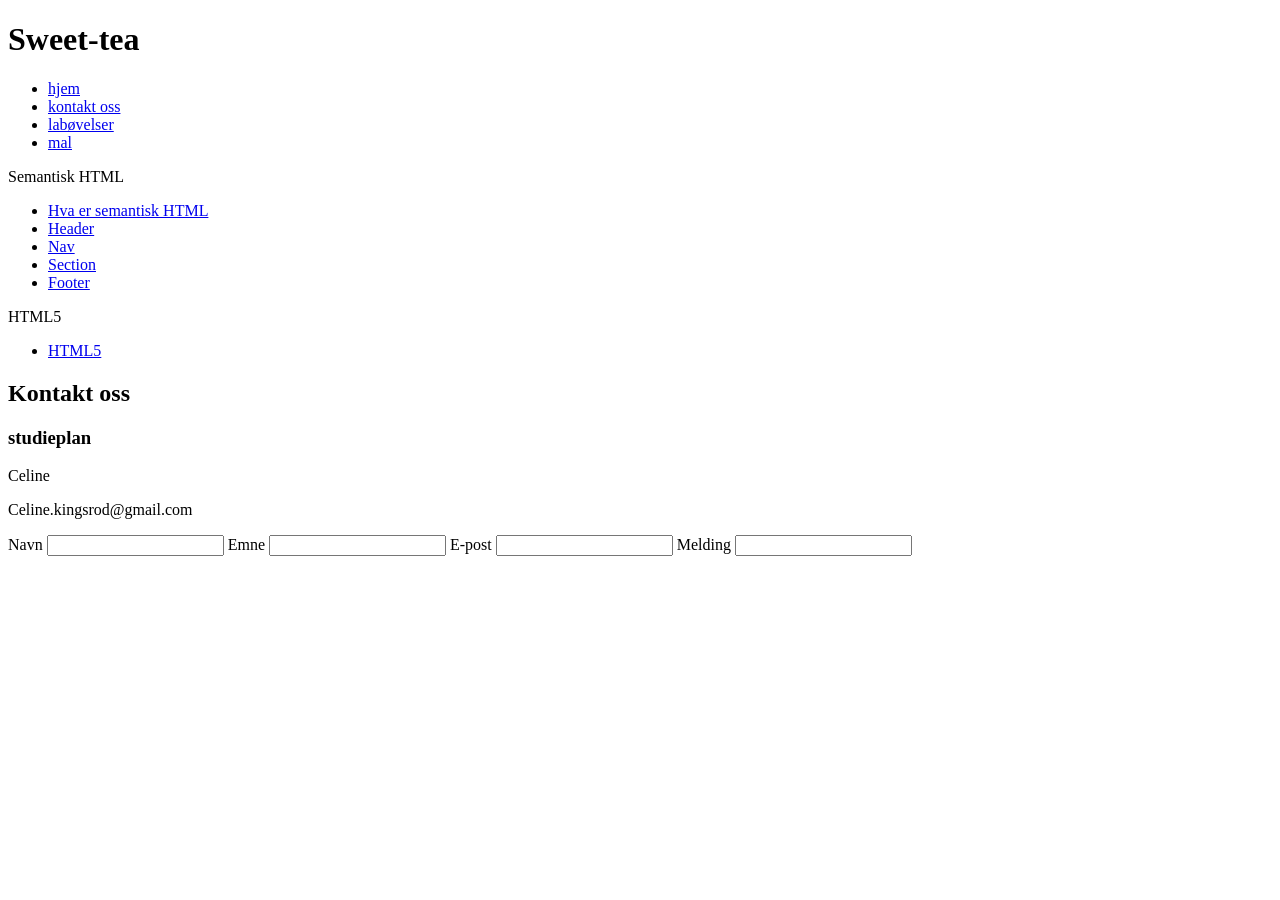
==== oppgaver/gjenbrukbarmal.html @ e980a35f "Footer" ====
<!DOCTYPE html>
<html lang="nb-NO">
<head>
    <meta charset="UTF-8">
    <meta name="viewport" content="width=device-width, initial-scale=1.0">
    <title>Mal</title>
</head>
<body>
    <header>
        <h1>Sweet-tea</h1>
        <nav>
            <ul>
                <li><a href="index.html">hjem</a></li>
                <li><a href="#kontakt">kontakt oss</a></li>
                <li><a href="labøvelse.html">labøvelser</a></li>
                <li><a href="gjenbrukbarmal.html">mal</a></li>
            </ul>
        </nav>
    </header>

    <section>
        <p>Semantisk HTML</p>
        <ul>
            <li><a href="https://lms.webtricks.blog/kurs/webutvikling/html/semantisk-html-(html-5)#ha6590f852bbd">Hva er semantisk HTML</a></li>
            <li><a href="https://lms.webtricks.blog/kurs/webutvikling/html/semantisk-html-(html-5)#h180a5fd8ad23">Header</a></li>
            <li><a href="https://lms.webtricks.blog/kurs/webutvikling/html/semantisk-html-(html-5)#h72bee9437bd1">Nav</a></li>
            <li><a href="https://lms.webtricks.blog/kurs/webutvikling/html/semantisk-html-(html-5)#h1899a8611f79">Section</a></li>
            <li><a href="https://lms.webtricks.blog/kurs/webutvikling/html/semantisk-html-(html-5)#h2ac8369b244f">Footer</a></li>
        </ul>
    </section>
    <section>
        <p>HTML5</p>
        <ul>
            <li><a href="https://www.google.com/search?q=HTML5&client=ms-android-xiaomi-terr2-rso2&sca_esv=cf088e5295e5da06&biw=1440&bih=778&sxsrf=APpeQntuB7Z3RRHkS_dg4LitcGxIIRKD8Q%3A1788785710502&ei=LrSeapiQHrqnwPAPgM-o2A8&uact=5&oq=HTML5&gs_lp=[base64]&sclient=gws-wiz-serp">HTML5</a></li>
        </ul>
    </section>

    <section>
        <article>
            <h2>Kontakt oss</h2>
            <h3>studieplan</h3>
        </article>
    </section>

    <footer id="Kontakt">
        <p>Celine</p>
        <p>Celine.kingsrod@gmail.com</p>
        <label for="Navn">Navn</label>
        <input type="text" id="Navn">
        <label for="Emne">Emne</label>
        <input type="text" id="Emne">
        <label for="E-post">E-post</label>
        <input type="email" id="E-post">
        <label for="Melding">Melding</label>
        <input type="text" id="Melding">
    </footer>
</body>
</html>
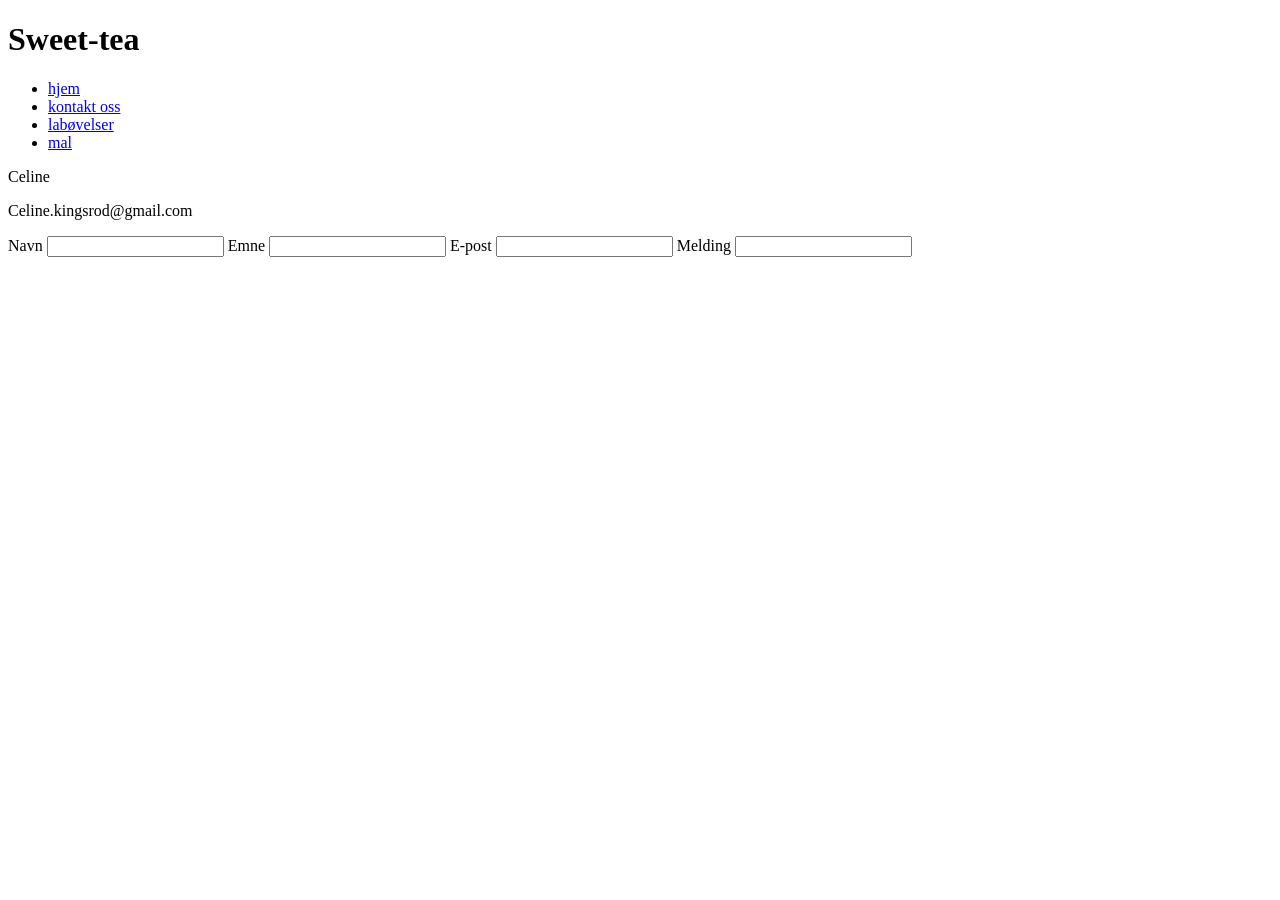
==== commit e8f5e744: "Ferdig oppgave Lage Forside og labøvelse oversikts tabell" ====
--- a/oppgaver/gjenbrukbarmal.html
+++ b/oppgaver/gjenbrukbarmal.html
@@ -18,31 +18,9 @@
         </nav>
     </header>
 
-    <section>
-        <p>Semantisk HTML</p>
-        <ul>
-            <li><a href="https://lms.webtricks.blog/kurs/webutvikling/html/semantisk-html-(html-5)#ha6590f852bbd">Hva er semantisk HTML</a></li>
-            <li><a href="https://lms.webtricks.blog/kurs/webutvikling/html/semantisk-html-(html-5)#h180a5fd8ad23">Header</a></li>
-            <li><a href="https://lms.webtricks.blog/kurs/webutvikling/html/semantisk-html-(html-5)#h72bee9437bd1">Nav</a></li>
-            <li><a href="https://lms.webtricks.blog/kurs/webutvikling/html/semantisk-html-(html-5)#h1899a8611f79">Section</a></li>
-            <li><a href="https://lms.webtricks.blog/kurs/webutvikling/html/semantisk-html-(html-5)#h2ac8369b244f">Footer</a></li>
-        </ul>
-    </section>
-    <section>
-        <p>HTML5</p>
-        <ul>
-            <li><a href="https://www.google.com/search?q=HTML5&client=ms-android-xiaomi-terr2-rso2&sca_esv=cf088e5295e5da06&biw=1440&bih=778&sxsrf=APpeQntuB7Z3RRHkS_dg4LitcGxIIRKD8Q%3A1788785710502&ei=LrSeapiQHrqnwPAPgM-o2A8&uact=5&oq=HTML5&gs_lp=[base64]&sclient=gws-wiz-serp">HTML5</a></li>
-        </ul>
-    </section>
+   
 
-    <section>
-        <article>
-            <h2>Kontakt oss</h2>
-            <h3>studieplan</h3>
-        </article>
-    </section>
-
-    <footer id="Kontakt">
+    <footer id="kontakt">
         <p>Celine</p>
         <p>Celine.kingsrod@gmail.com</p>
         <label for="Navn">Navn</label>
